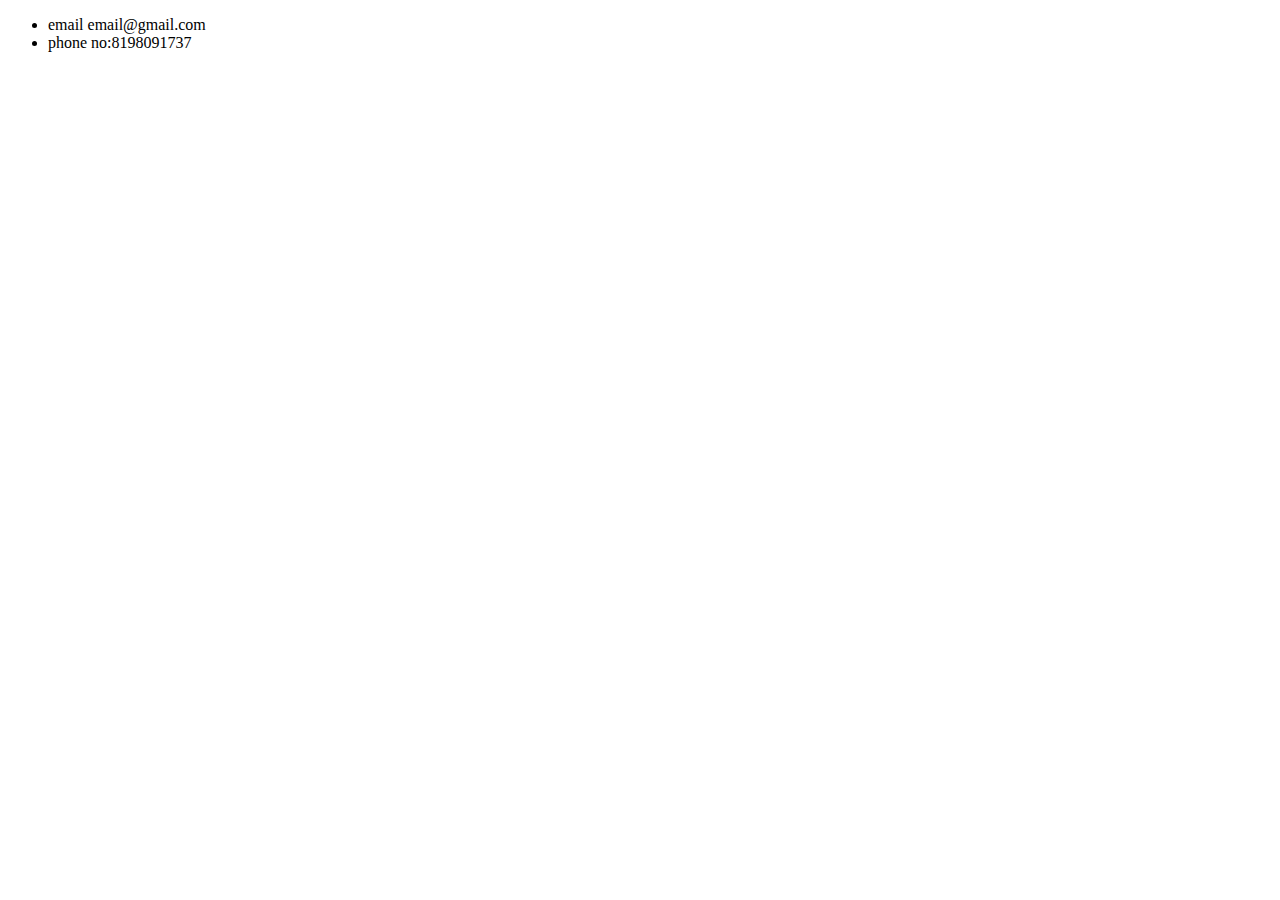
==== contact.html @ 7ddc54f0 "Add files via upload" ====
<!DOCTYPE html>
<html lang="en" dir="ltr">
  <head>
    <meta charset="utf-8">
    <title>Contact</title>
  </head>
  <body>
    <ul>
      <li>email email@gmail.com</li>
      <li>phone no:8198091737</li>
    </ul>
  </body>
</html>
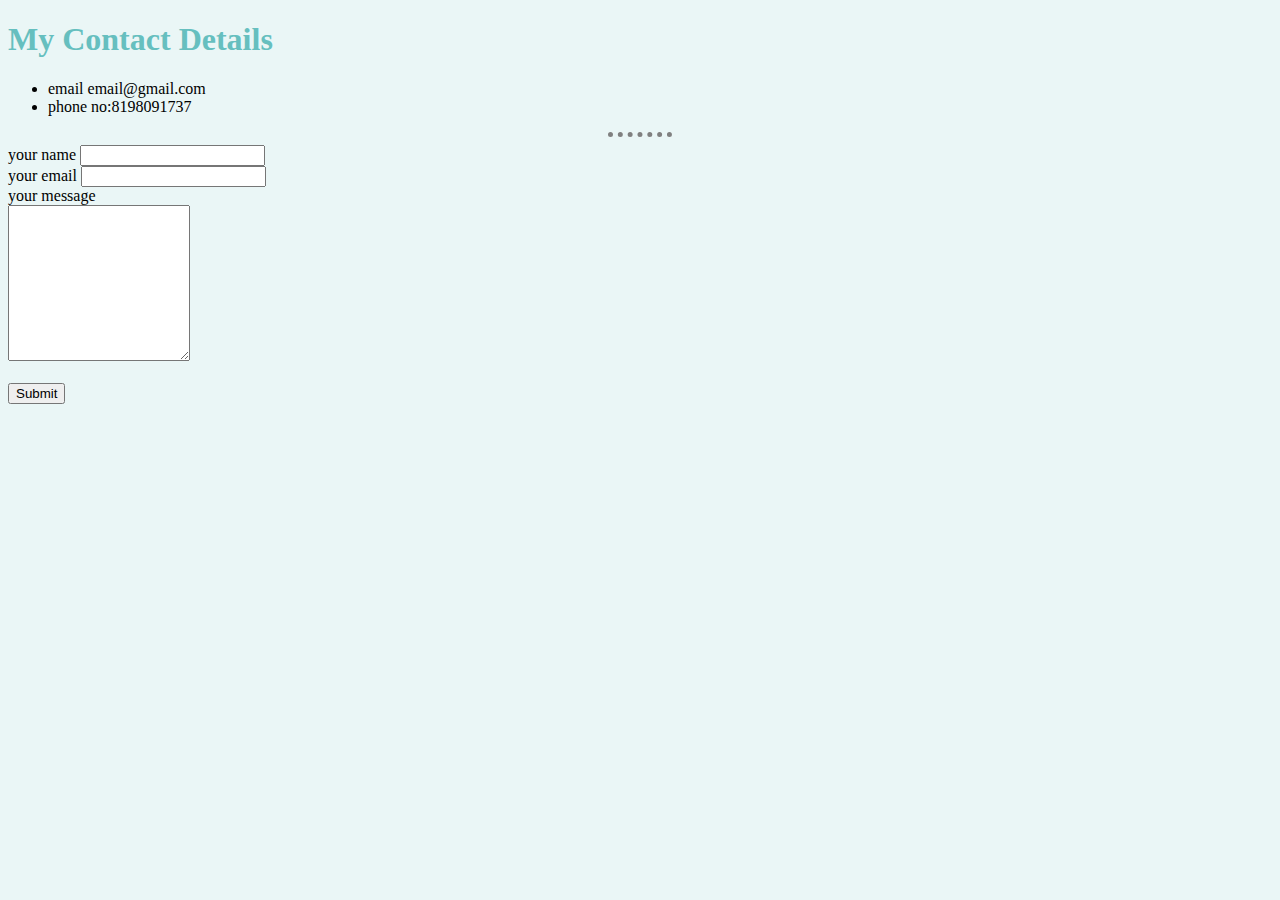
==== commit 9b370f2f: "Add files via upload" ====
--- a/contact.html
+++ b/contact.html
@@ -3,11 +3,27 @@
   <head>
     <meta charset="utf-8">
     <title>Contact</title>
+     <link rel="stylesheet" href="css/styles.css">
   </head>
   <body>
+    <h1>My Contact Details</h1>
     <ul>
       <li>email email@gmail.com</li>
       <li>phone no:8198091737</li>
     </ul>
+<hr >
+  <form  action="mailto: garglakshay048@gmail.com" method="post" enctype="text/plain">
+    <label>your name</label>
+    <input type="text" name="yourName" value=""> <br>
+    <label> your email</label>
+    <input type="email" name="yourEmail" value=""><br>
+    <label>your message</label>
+    <br>
+    <textarea name="yourMessage" rows="10" cols="20"></textarea><br>
+  <br>
+    <input type="submit" name="">
+  </form>
+
+
   </body>
 </html>
--- a/css/styles.css
+++ b/css/styles.css
@@ -0,0 +1,34 @@
+/*****************************Tag Selectors********************************/
+body {
+  background-color: #EAF6F6;
+}
+
+hr {
+  width: 5%;
+  border-style: none;
+  border-top-style: dotted;
+  border-color: grey;
+  border-width: 5px;
+}
+
+h1 {
+  color: #66BFBF;
+}
+
+h3 {
+  color: #66BFBF;
+}
+
+img:hover{
+  background-color: gold;
+}
+
+/********************************Class Selectors****************/
+.my_image{
+ background-color: red;
+}
+/********************************IDs Selectors****************/
+#hor_line{
+
+  border-color: red;
+}
